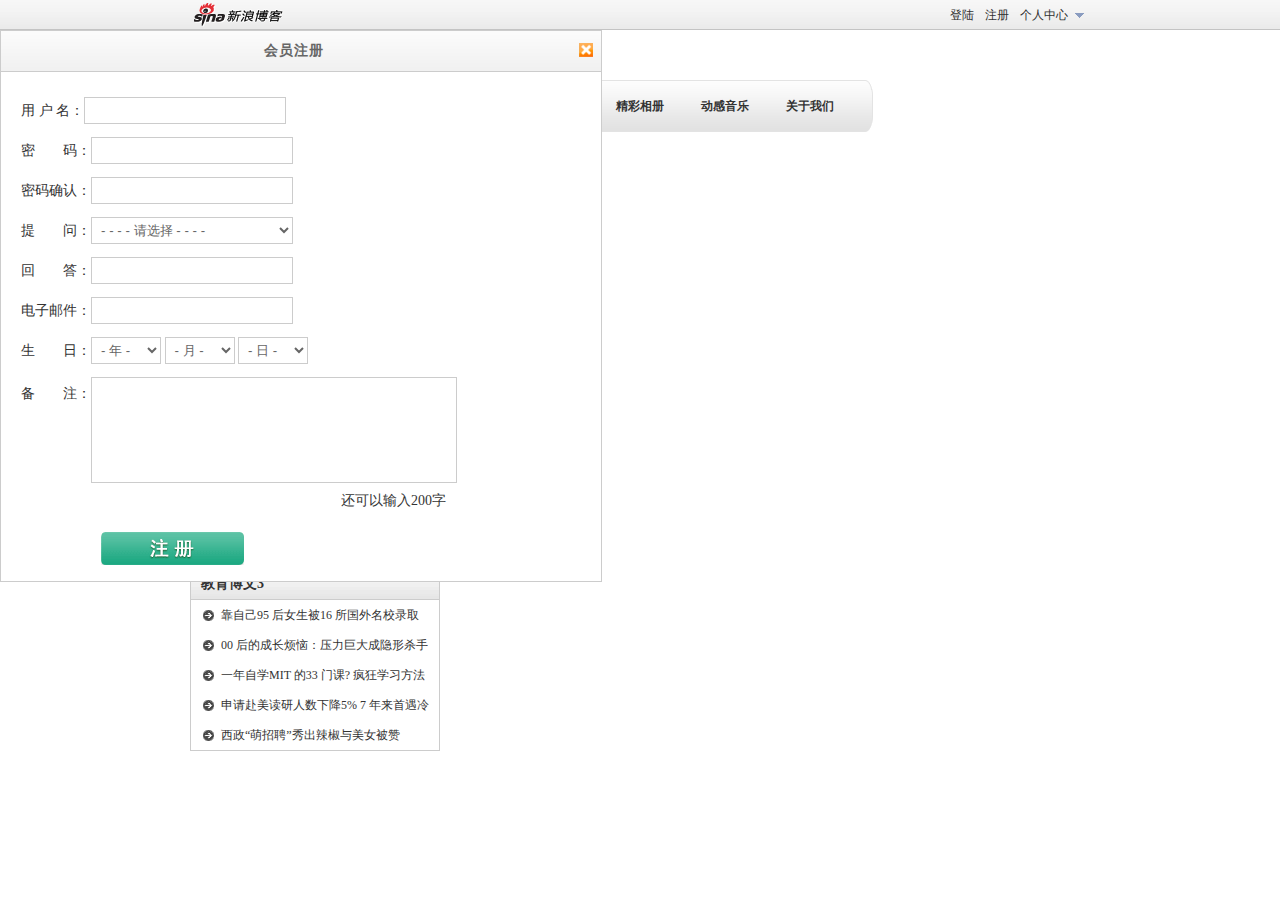
==== 博客/index.html @ 0ec11eb1 "新浪博客" ====
<!DOCTYPE html>
<html lang="en">
<head>
<meta charset="UTF-8">
<title>Document</title>
<script src="js/base.js"></script>
<script src="js/index.js"></script>
<link rel="stylesheet" href="css/index.css">
</head>
<body>
<div id="header_bg">
	<div id="header">
		<h1 class="logo">
			<img src="img/logo.gif" alt="">
		</h1>
		<div class="member">个人中心
			<ul>
				<li><a href="javascript:;">设置</a></li>
				<li><a href="javascript:;">换肤</a></li>
				<li><a href="javascript:;">帮助</a></li>
				<li><a href="javascript:;">退出</a></li>
			</ul>
		</div>
	<div class="reg">注册</div>
	<div class="login">登陆</div>
	</div>
</div>
<div id="reg">
	<h2><img src="img/close.png" alt="" class="close">会员注册</h2>
	<form id="reg_form">
		<ul>
			<li>用 户 名：<input type="text" name="user" class="text">
				<span class="info info_user">请输入用户名，2-20位，由字母、数字和下划线组成！</span>
				<span class="error error_user">输入不合法，请重新输入！</span>
				<span class="succ succ_user">可用</span>
			</li>
			<li>密　　码：<input type="password" name="pass" class="text">
				<span class="info info_pass">
					<p>安全等级：<strong class="s">■</strong><strong class="s">■</strong><strong class="s">■</strong> <strong class="s" style="font-weight: normal"></strong></p>
					<p><strong class="q" style="font-weight: normal;">○</strong>6-20 个字符</p>
					<p><strong class="q" style="font-weight: normal;">○</strong>只能包含大小写字母、数字和非空格字符</p>
					<p><strong class="q" style="font-weight: normal;">○</strong>大、小写字母、数字、非空字符，2种以上</p>
				</span>
				<span class="error error_pass">输入不合法，请重新输入！</span>
				<span class="succ succ_pass">可用</span>
			</li>
			<li>密码确认：<input type="password" name="notpass" class="text">
				<span class="info info_notpass">请再一次输入密码！</span>
				<span class="error error_notpass">密码不一致，请重新输入！</span>
				<span class="succ succ_notpass">正确</span>
			</li>
			<li>提　　问：<select name="ques">
							<option value="0">- - - - 请选择 - - - -</option>
							<option value="1">- - 您最喜欢吃的菜</option>
							<option value="2">- - 您的狗狗的名字</option>
							<option value="3">- - 您的出生地</option>
							<option value="4">- - 您最喜欢的明星</option>
						  </select>
			</li>
			<li>回　　答：<input type="text" name="ans" class="text">
				<span class="info info_ans">请输入回答，2-32位！</span>
				<span class="error error_ans">回答不合法，请重新输入！</span>
				<span class="succ succ_ans">可用</span>
			</li>
			<li>电子邮件：<input type="text" name="email" class="text" autocomplete="off">
				<span class="info info_email">请输电子邮箱！</span>
				<span class="error error_email">邮箱不合法，请重新输入！</span>
				<span class="succ succ_email">可用</span>
				<ul class="all_email">
					<li><span></span>@qq.com</li>
					<li><span></span>@163.com</li>
					<li><span></span>@126.com</li>
					<li><span></span>@sohu.com</li>
					<li><span></span>@sina.com</li>
					<li><span></span>@gmail.com</li>
					<li><span></span>@hotmail.com</li>
					<li><span></span>@yahoo.com</li>
					<li><span></span>@yahoo.com.cn</li>
					
				</ul>
			</li>
			<li class="birthday">生　　日：<select name="year">
							<option value="0">- 年 -</option>
						  </select>
						  <select name="month">
							<option value="0">- 月 -</option>
						  </select>
						  <select name="day">
							<option value="0">- 日 -</option>
						  </select>
			</li>
			<li style="height: 105px;"><span style="vertical-align: 85px">备　　注：</span><textarea name="ps"></textarea></li>
			<li style="padding-left: 320px;">还可以输入200字</li>
			<li style="padding-left: 80px;"><input type="button" class="submit"></li>
		</ul>
	</form>
	
</div>
<div id="login">
	<h2><img src="img/close.png" alt="" class="close">会员登陆</h2>
	<div class="user">账号：<input type="text" name="user" class="text"></div>
	<div class="pass">密码：<input type="password" name="pass" class="text"></div>
	<div class="btn"><input type="button" class="submit" value=" "></div>
	<div class="other">注册新用户 | 忘记密码？</div>
</div>
<div id="mask"></div>
<div id="nav">
	<ul>
		<li></li>
		<li></li>
		<li></li>
		<li></li>
		<li></li>
	</ul>
	<ul class="black">
		<li>首页</li>
		<li>博文列表</li>
		<li>精彩相册</li>
		<li>动感音乐</li>
		<li>关于我们</li>
	</ul>
	<div class="nav_bg">
		<ul class="white">
			<li>首页</li>
			<li>博文列表</li>
			<li>精彩相册</li>
			<li>动感音乐</li>
			<li>关于我们</li>
		</ul>
	</div>
</div>
<div id="main">
	<div class="sidebar">
		<h2>教育博文1</h2>
		<ul>
			<li><a href="###">靠自己95 后女生被16 所国外名校录取</a></li>
			<li><a href="###">00 后的成长烦恼：压力巨大成隐形杀手</a></li>
			<li><a href="###">一年自学MIT 的33 门课? 疯狂学习方法</a></li>
			<li><a href="###">申请赴美读研人数下降5% 7 年来首遇冷</a></li>
			<li><a href="###">西政“萌招聘”秀出辣椒与美女被赞</a></li>
		</ul>
		<h2>教育博文2</h2>
		<ul>
			<li><a href="###">靠自己95 后女生被16 所国外名校录取</a></li>
			<li><a href="###">00 后的成长烦恼：压力巨大成隐形杀手</a></li>
			<li><a href="###">一年自学MIT 的33 门课? 疯狂学习方法</a></li>
			<li><a href="###">申请赴美读研人数下降5% 7 年来首遇冷</a></li>
			<li><a href="###">西政“萌招聘”秀出辣椒与美女被赞</a></li>
		</ul>
		<h2>教育博文3</h2>
		<ul>
			<li><a href="###">靠自己95 后女生被16 所国外名校录取</a></li>
			<li><a href="###">00 后的成长烦恼：压力巨大成隐形杀手</a></li>
			<li><a href="###">一年自学MIT 的33 门课? 疯狂学习方法</a></li>
			<li><a href="###">申请赴美读研人数下降5% 7 年来首遇冷</a></li>
			<li><a href="###">西政“萌招聘”秀出辣椒与美女被赞</a></li>
		</ul>
	</div>
	<div class="index"></div>
</div>
<script>window._bd_share_config={"common":{"bdSnsKey":{},"bdText":"","bdMini":"2","bdMiniList":false,"bdPic":"","bdStyle":"0","bdSize":"16"},"slide":{"type":"slide","bdImg":"5","bdPos":"left","bdTop":"100"},"image":{"viewList":["qzone","tsina","tqq","renren","weixin"],"viewText":"分享到：","viewSize":"16"},"selectShare":{"bdContainerClass":null,"bdSelectMiniList":["qzone","tsina","tqq","renren","weixin"]}};with(document)0[(getElementsByTagName('head')[0]||body).appendChild(createElement('script')).src='http://bdimg.share.baidu.com/static/api/js/share.js?v=89860593.js?cdnversion='+~(-new Date()/36e5)];</script>
</body>
</html>
---- 博客/css/index.css ----
@charset "utf-8";
/*重置样式*/
body { margin: 0; padding: 0; font-size: 12px; color: #333; font-family: "宋体"; }
h1, h2, ul, li, p, form, select, option, input { margin: 0; padding: 0; }
li { list-style: none; }
a { text-decoration: none; }
input, select, textarea { outline: none; }
textarea { resize: none; }

/*页头样式*/
#header_bg { width: 100%; min-width: 900px; background: url(../img/header_bg.png) repeat-x; }
#header { width: 900px; height: 30px; margin: 0 auto; position: relative; }
#header .logo { width: 100px; height: 30px; float:left; }
#header .logo img { display: block; }
#header .member { float: right; width: 70px; height: 30px; line-height: 30px; background: url(../img/arrow.png) no-repeat 55px center; cursor: pointer; }
#header .member:hover { background-image: url(../img/arrow2.png); }
#header ul { background: #fbf7e1; width: 70px; height: 0; padding-top: 10px; border: 1px solid #999; border-top: none; position: absolute; top: 30px; right:0; display: none; overflow: hidden; filter: alpha(opacity=0); opacity: 0; }
#header ul li { height: 25px; line-height: 25px; text-align: center; letter-spacing: 1px; }
#header ul a { display: block; color: #333; background: url(../img/arrow3.gif) no-repeat 8px center; }
#header ul a:hover { background: #fc0 url(../img/arrow4.gif) no-repeat 8px center; }
#header .login, #header .reg { float: right; width: 35px; height: 30px; line-height: 30px; cursor: pointer; }
/*弹出层遮罩*/
#mask { min-width: 900px; background: #000; filter: alpha(opacity=30); opacity: 0; position: absolute; left: 0; top: 0; z-index: 9998; display: none; }
/*登录表单样式*/
#login { width: 350px; height: 250px; border: 1px solid #ccc; position: absolute; display: none; opacity: 0; background: #fff; z-index: 9999; }
#login h2 { height: 40px; border-bottom: 1px solid #ccc; line-height: 40px; font-size: 14px; text-align: center; letter-spacing: 1px; color: #666; background: url(../img/login_header.png); margin-bottom: 20px; cursor: move; }
#login h2 img { float: right; position: relative; right: 8px; top: 12px; cursor: pointer; }
#login .text { width: 200px; height: 25px; border: 1px solid #ccc; background: #fff; }
#login .user, #login .pass { font-size: 14px; color: #666; padding: 5px 0; text-align: center; }
#login .btn { text-align: center; padding: 20px 0;  }
#login .submit { width: 107px; height: 30px; background: url(../img/login_button.png); border: none; cursor: pointer; }
#login .other { text-align: right; padding: 15px; color: #666; cursor: pointer; }
/*注册表单样式*/
#reg { width: 600px; height: 550px; border: 1px solid #ccc; position: absolute; display-: none; opacity-: 0; background: #fff; z-index: 9999; }
#reg h2 { height: 40px; border-bottom: 1px solid #ccc; line-height: 40px; font-size: 14px; text-align: center; letter-spacing: 1px; color: #666; background: url(../img/login_header.png); margin-bottom: 20px; cursor: move; }
#reg h2 img { float: right; position: relative; right: 8px; top: 12px; cursor: pointer; }
#reg ul { font-size: 14px; color: #333; margin: 20px; position: relative; }
#reg ul li { height: 30px; padding: 5px 0; }
#reg .text, #reg select { width: 200px; height: 25px; border: 1px solid #ccc; background: #fff; color: #666; text-indent:5px;  }
#reg select { width: 202px; height: 27px; }
#reg .birthday select { width: 70px; }
#reg textarea { width: 360px; height: 100px; background: #fff; border: 1px solid #ccc; }
#reg .submit { width: 143px; height: 33px; background: url(../img/reg.png) no-repeat; border: none; cursor: pointer; }
#reg .info, #reg .error, #reg .succ { display: none; width: 165px; height: 32px; line-height: 32px; padding-left: 35px; font-size: 12px; color: #333; background: url(../img/reg_info.png) no-repeat; position: absolute; }
#reg .error { background: url(../img/reg_error.png) no-repeat; }
#reg .succ { height: 14px; line-height: 14px; background: url(../img/reg_succ.png) no-repeat; padding-left: 20px; color: green; }
#reg .info_user { height: 43px; line-height: 18px; padding-top: 7px; background: url(../img/reg_info2.png) no-repeat; top: 3px; left: 295px; }
#reg .error_user { top: 3px; left: 295px; }
#reg .succ_user { top: 12px; left: 295px; }
#reg .info_pass { width: 244px; height: 102px; padding: 4px 0 0 16px; background: url(../img/reg_info3.png) no-repeat; top: 5px; left: 295px; }
#reg .info_pass p { height: 25px; line-height: 25px; color: #666; font-size: 12px; }
#reg .info_pass p .s { color: #ccc; }
#reg .error_pass { top: 43px; left: 295px; }
#reg .succ_pass { top: 52px; left: 295px; }
#reg .info_notpass { top: 83px; left: 295px; }
#reg .error_notpass { top: 83px; left: 295px; }
#reg .succ_notpass { top: 92px; left: 295px; }
#reg .info_ans { top: 163px; left: 295px; }
#reg .error_ans { top: 163px; left: 295px; }
#reg .succ_ans { top: 172px; left: 295px; }
#reg .info_email { top: 203px; left: 295px; }
#reg .error_email { top: 203px; left: 295px; }
#reg .succ_email { top: 212px; left: 295px; }
#reg .all_email { width: 180px; height: 190px; padding: 5px 10px; margin:0; border: 1px solid #ccc; background: #fff; position: absolute; top: 231px; left: 70px; display: none; overflow: hidden; }
#reg .all_email li { height: 20px; padding: 0 5px; border-bottom: 1px solid #e5edf2; font-size: 16px; color: #666; }

/*导航样式*/
#nav { width: 465px; height: 52px; background: url(../img/nav_bg.png); margin: 50px auto 0 auto; position: relative; }
#nav ul { position: absolute; left: 20px; z-index: 4; }
#nav ul li { width: 85px; height: 52px; line-height: 52px; text-align: center; font-weight: bold; float: left; }
#nav .black { color: #333; position: absolute; left: 20px; z-index: 1; }
#nav .nav_bg { width: 85px; height: 52px; background: url(../img/nav_over.png) no-repeat 0 11px; position: absolute; left: 20px; z-index: 2; overflow: hidden; }
#nav .white { color: #fff; position: absolute; left: 0; z-index: 3; }
/*页面主体样式*/
#main { width: 900px; margin: 50px auto; }
/*侧边栏样式*/
#main .sidebar { width: 250px; height: 500px; float: left; }
#main .sidebar h2 { width: 248px; height: 30px; line-height: 30px; font-size: 14px; background: url(../img/side_h.png); text-indent: 10px; border: 1px solid #ccc; border-bottom: none; }
#main .sidebar ul { height: 150px; border: 1px solid #ccc; margin-bottom: 10px; overflow: hidden; }
#main .sidebar ul li { height: 30px; line-height: 30px; background: url(../img/arrow4.gif) no-repeat 12px center; text-indent: 30px; }
#main .sidebar ul li a{ color: #333; }


#main .index { width: 630px; height: 500px; float: right; }
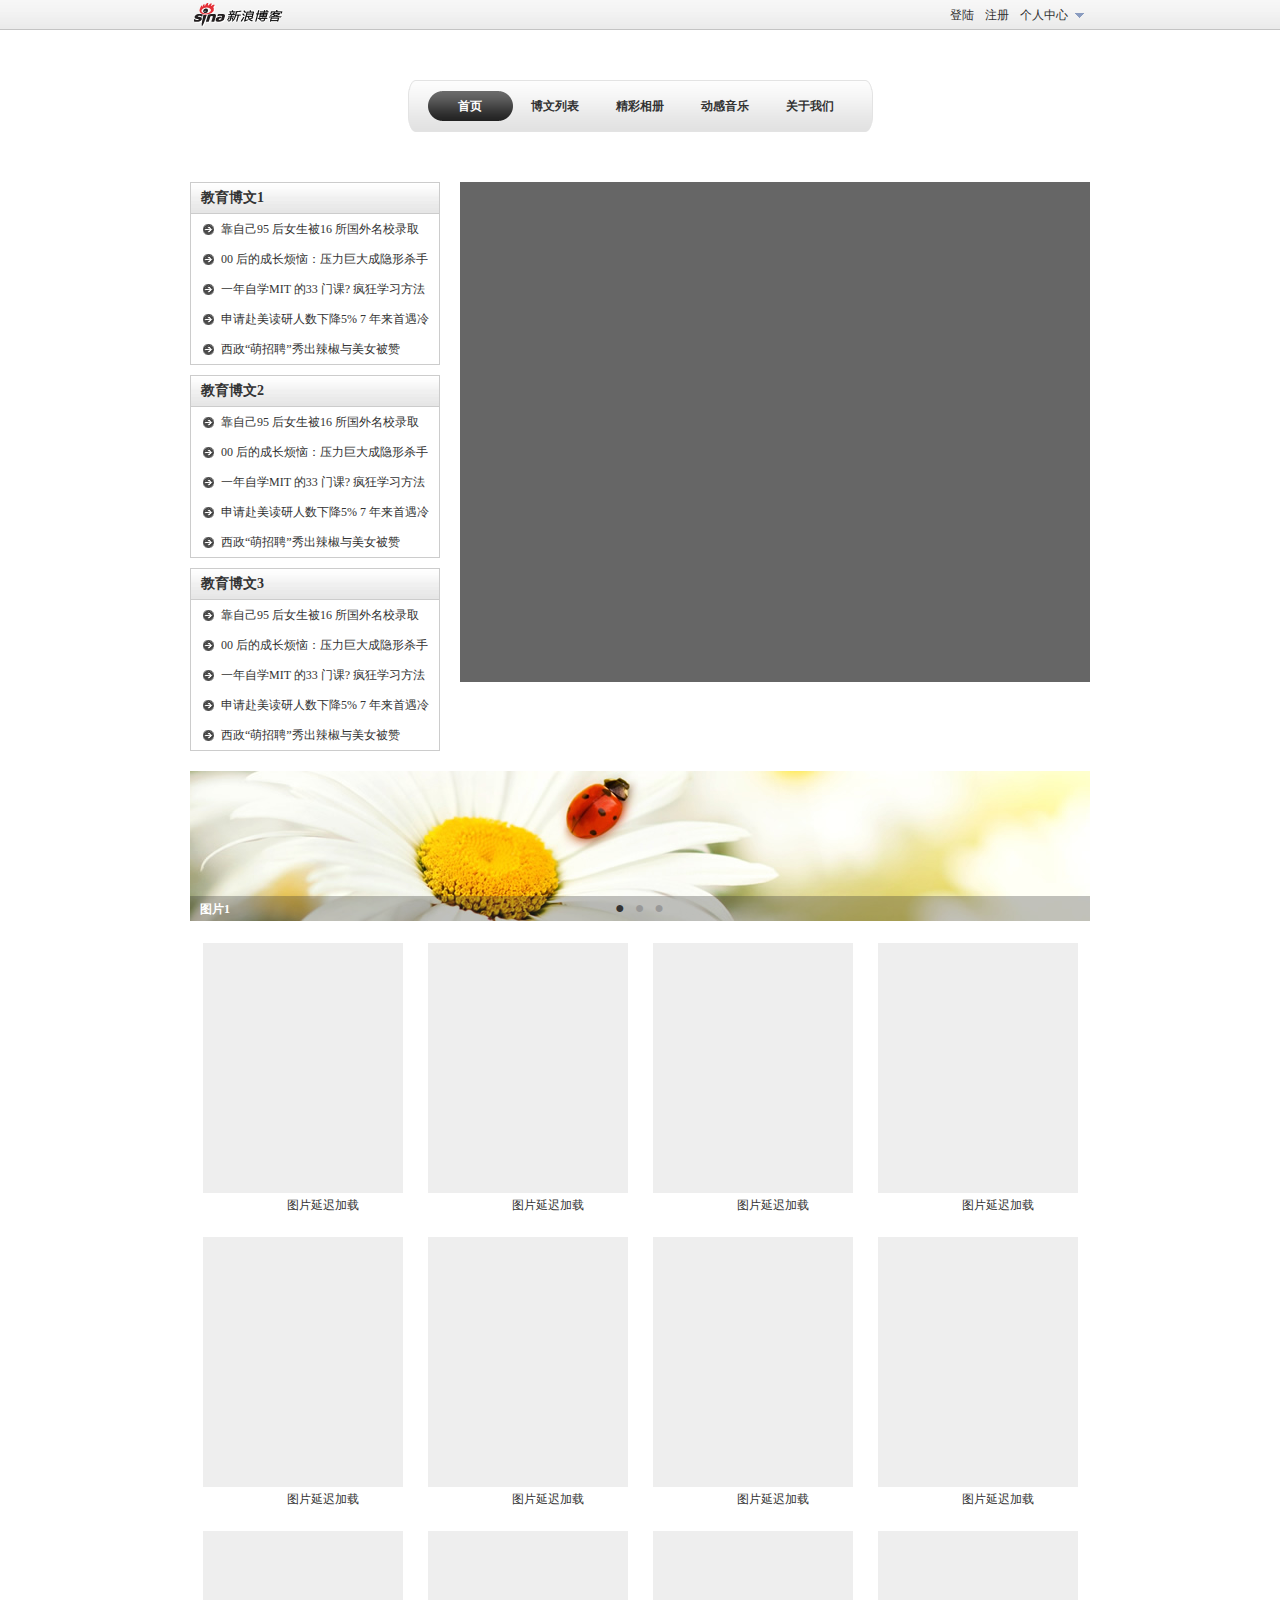
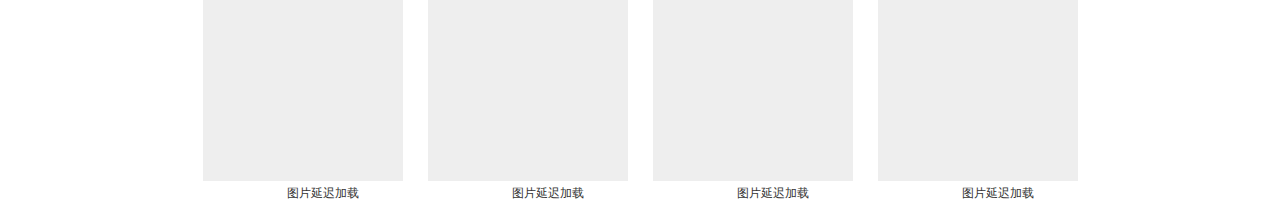
==== commit 81eb8fb3: "添加Ajax注册登录功能" ====
--- a/博客/index.html
+++ b/博客/index.html
@@ -4,6 +4,7 @@
 <meta charset="UTF-8">
 <title>Document</title>
 <script src="js/base.js"></script>
+<script src="js/ajax.js"></script>
 <script src="js/index.js"></script>
 <link rel="stylesheet" href="css/index.css">
 </head>
@@ -33,6 +34,7 @@
 				<span class="info info_user">请输入用户名，2-20位，由字母、数字和下划线组成！</span>
 				<span class="error error_user">输入不合法，请重新输入！</span>
 				<span class="succ succ_user">可用</span>
+				<span class="loading">正在检测用户名...</span>
 			</li>
 			<li>密　　码：<input type="password" name="pass" class="text">
 				<span class="info info_pass">
@@ -56,6 +58,7 @@
 							<option value="3">- - 您的出生地</option>
 							<option value="4">- - 您最喜欢的明星</option>
 						  </select>
+				<span class="error error_ques">尚未选择！请选择</span>
 			</li>
 			<li>回　　答：<input type="text" name="ans" class="text">
 				<span class="info info_ans">请输入回答，2-32位！</span>
@@ -88,24 +91,28 @@
 						  <select name="day">
 							<option value="0">- 日 -</option>
 						  </select>
+				<span class="error error_birthday">尚未选择！请选择</span>
 			</li>
 			<li style="height: 105px;"><span style="vertical-align: 85px">备　　注：</span><textarea name="ps"></textarea></li>
-			<li style="padding-left: 320px;">还可以输入200字</li>
-			<li style="padding-left: 80px;"><input type="button" class="submit"></li>
-		</ul>
-	</form>
-	
+			<li class="ps">还可以输入<strong class="num">200</strong>字</li>
+			<li class="ps" style="display: none;">已超过<strong class="num"></strong>字，<span class="clear">清尾</span></li>
+			<li style="padding-left: 80px;"><input type="button" name="sub" class="submit"></li>
+		</ul>
+	</form>	
 </div>
 <div id="login">
 	<h2><img src="img/close.png" alt="" class="close">会员登陆</h2>
-	<div class="user">账号：<input type="text" name="user" class="text"></div>
-	<div class="pass">密码：<input type="password" name="pass" class="text"></div>
-	<div class="btn"><input type="button" class="submit" value=" "></div>
-	<div class="other">注册新用户 | 忘记密码？</div>
+	<form id="login_form" name="login">
+		<div class="info"></div>
+		<div class="user">账号：<input type="text" name="user" class="text"></div>
+		<div class="pass">密码：<input type="password" name="pass" class="text"></div>
+		<div class="btn"><input type="button" class="submit" name="sub" value=" "></div>
+		<div class="other">注册新用户 | 忘记密码？</div>
+	</form>
 </div>
 <div id="mask"></div>
 <div id="nav">
-	<ul>
+	<ul class="about">
 		<li></li>
 		<li></li>
 		<li></li>
@@ -157,6 +164,85 @@
 		</ul>
 	</div>
 	<div class="index"></div>
+	<div id="banner">
+		<img src="img/banner1.jpg" alt="图片1">
+		<img src="img/banner2.jpg" alt="图片2">
+		<img src="img/banner3.jpg" alt="图片3">
+		<ul>
+			<li>●</li>
+			<li>●</li>
+			<li>●</li>
+		</ul>
+		<span></span>
+		<strong></strong>
+	</div>
+	<div id="photo">
+		<dl>
+			<dt><img -src="img/p1.jpg" bigsrc="img/p1big.jpg" src="img/wait_load.jpg" alt=""></dt>
+			<dd>图片延迟加载 </dd>
+		</dl>
+		<dl>
+			<dt><img -src="img/p2.jpg" bigsrc="img/p2big.jpg" src="img/wait_load.jpg" alt=""></dt>
+			<dd>图片延迟加载 </dd>
+		</dl>
+		<dl>
+			<dt><img -src="img/p3.jpg" bigsrc="img/p3big.jpg" src="img/wait_load.jpg" alt=""></dt>
+			<dd>图片延迟加载 </dd>
+		</dl>
+		<dl>
+			<dt><img -src="img/p4.jpg" bigsrc="img/p4big.jpg" src="img/wait_load.jpg" alt=""></dt>
+			<dd>图片延迟加载 </dd>
+		</dl>
+		<dl>
+			<dt><img -src="img/p5.jpg" bigsrc="img/p5big.jpg" src="img/wait_load.jpg" alt=""></dt>
+			<dd>图片延迟加载 </dd>
+		</dl>
+		<dl>
+			<dt><img -src="img/p6.jpg" bigsrc="img/p6big.jpg" src="img/wait_load.jpg" alt=""></dt>
+			<dd>图片延迟加载 </dd>
+		</dl>
+		<dl>
+			<dt><img -src="img/p7.jpg" bigsrc="img/p7big.jpg" src="img/wait_load.jpg" alt=""></dt>
+			<dd>图片延迟加载 </dd>
+		</dl>
+		<dl>
+			<dt><img -src="img/p8.jpg" bigsrc="img/p8big.jpg" src="img/wait_load.jpg" alt=""></dt>
+			<dd>图片延迟加载 </dd>
+		</dl>
+		<dl>
+			<dt><img -src="img/p9.jpg" bigsrc="img/p9big.jpg" src="img/wait_load.jpg" alt=""></dt>
+			<dd>图片延迟加载 </dd>
+		</dl>
+		<dl>
+			<dt><img -src="img/p10.jpg" bigsrc="img/p10big.jpg" src="img/wait_load.jpg" alt=""></dt>
+			<dd>图片延迟加载 </dd>
+		</dl>
+		<dl>
+			<dt><img -src="img/p11.jpg" bigsrc="img/p11big.jpg" src="img/wait_load.jpg" alt=""></dt>
+			<dd>图片延迟加载 </dd>
+		</dl>
+		<dl>
+			<dt><img -src="img/p12.jpg" bigsrc="img/p12big.jpg" src="img/wait_load.jpg" alt=""></dt>
+			<dd>图片延迟加载 </dd>
+		</dl>
+	</div>
+
+</div>
+<div id="photo_big">
+	<h2><img src="img/close.png" alt="" class="close">图片预加载</h2>
+	<div class="big">
+		<img src="img/loading.gif" alt="">
+		<span class="btn_prey">&lt</span>
+		<span class="btn_next">&gt</span>
+		<strong class="left_mask"></strong>
+		<strong class="right_mask"></strong>
+	</div>
+</div>
+<div id="loading">
+	<p>加载中</p>
+</div>
+<div id="success">
+	<p>注册成功</p>
 </div>
 <script>window._bd_share_config={"common":{"bdSnsKey":{},"bdText":"","bdMini":"2","bdMiniList":false,"bdPic":"","bdStyle":"0","bdSize":"16"},"slide":{"type":"slide","bdImg":"5","bdPos":"left","bdTop":"100"},"image":{"viewList":["qzone","tsina","tqq","renren","weixin"],"viewText":"分享到：","viewSize":"16"},"selectShare":{"bdContainerClass":null,"bdSelectMiniList":["qzone","tsina","tqq","renren","weixin"]}};with(document)0[(getElementsByTagName('head')[0]||body).appendChild(createElement('script')).src='http://bdimg.share.baidu.com/static/api/js/share.js?v=89860593.js?cdnversion='+~(-new Date()/36e5)];</script>
 </body>
--- a/博客/css/index.css
+++ b/博客/css/index.css
@@ -23,15 +23,16 @@
 #mask { min-width: 900px; background: #000; filter: alpha(opacity=30); opacity: 0; position: absolute; left: 0; top: 0; z-index: 9998; display: none; }
 /*登录表单样式*/
 #login { width: 350px; height: 250px; border: 1px solid #ccc; position: absolute; display: none; opacity: 0; background: #fff; z-index: 9999; }
-#login h2 { height: 40px; border-bottom: 1px solid #ccc; line-height: 40px; font-size: 14px; text-align: center; letter-spacing: 1px; color: #666; background: url(../img/login_header.png); margin-bottom: 20px; cursor: move; }
+#login h2 { height: 40px; border-bottom: 1px solid #ccc; line-height: 40px; font-size: 14px; text-align: center; letter-spacing: 1px; color: #666; background: url(../img/login_header.png); cursor: move; }
 #login h2 img { float: right; position: relative; right: 8px; top: 12px; cursor: pointer; }
+#login .info{ padding: 15px 0 5px 0; text-align: center; color: maroon; }
 #login .text { width: 200px; height: 25px; border: 1px solid #ccc; background: #fff; }
 #login .user, #login .pass { font-size: 14px; color: #666; padding: 5px 0; text-align: center; }
-#login .btn { text-align: center; padding: 20px 0;  }
+#login .btn { text-align: center; padding: 15px 0;  }
 #login .submit { width: 107px; height: 30px; background: url(../img/login_button.png); border: none; cursor: pointer; }
 #login .other { text-align: right; padding: 15px; color: #666; cursor: pointer; }
 /*注册表单样式*/
-#reg { width: 600px; height: 550px; border: 1px solid #ccc; position: absolute; display-: none; opacity-: 0; background: #fff; z-index: 9999; }
+#reg { width: 600px; height: 550px; border: 1px solid #ccc; position: absolute; display: none; opacity: 0; background: #fff; z-index: 9999; }
 #reg h2 { height: 40px; border-bottom: 1px solid #ccc; line-height: 40px; font-size: 14px; text-align: center; letter-spacing: 1px; color: #666; background: url(../img/login_header.png); margin-bottom: 20px; cursor: move; }
 #reg h2 img { float: right; position: relative; right: 8px; top: 12px; cursor: pointer; }
 #reg ul { font-size: 14px; color: #333; margin: 20px; position: relative; }
@@ -40,11 +41,12 @@
 #reg select { width: 202px; height: 27px; }
 #reg .birthday select { width: 70px; }
 #reg textarea { width: 360px; height: 100px; background: #fff; border: 1px solid #ccc; }
-#reg .submit { width: 143px; height: 33px; background: url(../img/reg.png) no-repeat; border: none; cursor: pointer; }
+#reg .submit { width: 143px; height: 33px; background: url(../img/reg.png) no-repeat left; border: none; cursor: pointer; }
 #reg .info, #reg .error, #reg .succ { display: none; width: 165px; height: 32px; line-height: 32px; padding-left: 35px; font-size: 12px; color: #333; background: url(../img/reg_info.png) no-repeat; position: absolute; }
 #reg .error { background: url(../img/reg_error.png) no-repeat; }
 #reg .succ { height: 14px; line-height: 14px; background: url(../img/reg_succ.png) no-repeat; padding-left: 20px; color: green; }
 #reg .info_user { height: 43px; line-height: 18px; padding-top: 7px; background: url(../img/reg_info2.png) no-repeat; top: 3px; left: 295px; }
+#reg .loading { position: absolute; top: 10px; left: 300px; font-size: 12px; background: url(../img/loading2.gif) no-repeat; text-indent: 22px; display: none; }
 #reg .error_user { top: 3px; left: 295px; }
 #reg .succ_user { top: 12px; left: 295px; }
 #reg .info_pass { width: 244px; height: 102px; padding: 4px 0 0 16px; background: url(../img/reg_info3.png) no-repeat; top: 5px; left: 295px; }
@@ -55,6 +57,7 @@
 #reg .info_notpass { top: 83px; left: 295px; }
 #reg .error_notpass { top: 83px; left: 295px; }
 #reg .succ_notpass { top: 92px; left: 295px; }
+#reg .error_ques{ top: 123px; left: 295px; }
 #reg .info_ans { top: 163px; left: 295px; }
 #reg .error_ans { top: 163px; left: 295px; }
 #reg .succ_ans { top: 172px; left: 295px; }
@@ -63,39 +66,59 @@
 #reg .succ_email { top: 212px; left: 295px; }
 #reg .all_email { width: 180px; height: 190px; padding: 5px 10px; margin:0; border: 1px solid #ccc; background: #fff; position: absolute; top: 231px; left: 70px; display: none; overflow: hidden; }
 #reg .all_email li { height: 20px; padding: 0 5px; border-bottom: 1px solid #e5edf2; font-size: 16px; color: #666; }
+#reg .error_birthday { top: 241px; left: 300px; }
+#reg .ps{ padding: 0 0 0 300px; height: 20px; }
+#reg .ps .num { padding: 0 2px; }
+#reg .ps .clear { color: #06f; cursor: pointer; }
 
 /*导航样式*/
 #nav { width: 465px; height: 52px; background: url(../img/nav_bg.png); margin: 50px auto 0 auto; position: relative; }
-#nav ul { position: absolute; left: 20px; z-index: 4; }
-#nav ul li { width: 85px; height: 52px; line-height: 52px; text-align: center; font-weight: bold; float: left; }
+#nav ul { position: absolute; }
+#nav ul li { width: 85px; height: 52px; line-height: 52px; text-align: center; font-weight: bold; float: left; cursor: pointer; }
 #nav .black { color: #333; position: absolute; left: 20px; z-index: 1; }
 #nav .nav_bg { width: 85px; height: 52px; background: url(../img/nav_over.png) no-repeat 0 11px; position: absolute; left: 20px; z-index: 2; overflow: hidden; }
-#nav .white { color: #fff; position: absolute; left: 0; z-index: 3; }
+#nav .white { width: 425px; color: #fff; position: absolute; left: 0; z-index: 3; }
+#nav .about { z-index: 4; left: 20px; background: #000; filter: alpha(opacity=0); opacity: 0; }
 /*页面主体样式*/
 #main { width: 900px; margin: 50px auto; }
 /*侧边栏样式*/
-#main .sidebar { width: 250px; height: 500px; float: left; }
+#main .sidebar { width: 250px; float: left; }
 #main .sidebar h2 { width: 248px; height: 30px; line-height: 30px; font-size: 14px; background: url(../img/side_h.png); text-indent: 10px; border: 1px solid #ccc; border-bottom: none; }
 #main .sidebar ul { height: 150px; border: 1px solid #ccc; margin-bottom: 10px; overflow: hidden; }
 #main .sidebar ul li { height: 30px; line-height: 30px; background: url(../img/arrow4.gif) no-repeat 12px center; text-indent: 30px; }
 #main .sidebar ul li a{ color: #333; }
 
+#main .index { width: 630px; height: 500px; float: right; background: #666; }
 
-#main .index { width: 630px; height: 500px; float: right; }
+#banner { float: left; width: 900px; height: 150px; margin: 10px 0; position: relative; }
+#banner img { display: block; position: absolute; top: 0; left: 0; z-index: 1; }
+#banner ul { position: absolute; top: 128px; left: 420px; z-index: 4; }
+#banner ul li { float: left; padding: 0 5px; font-size: 16px; color: #999; cursor: pointer; }
+#banner span { width: 900px; height: 25px; position: absolute; bottom: 0; left: 0; background: #333; filter: alpha(opacity=30); opacity: 0.3; z-index: 3; }
+#banner strong { position: absolute; top: 130px; left: 10px; color: #fff; z-index: 4; }
+
+#photo { float: left; width: 900px; }
+#photo dl { float: left; width: 225px; height: 270px; }
+#photo dl dt { width: 200px; height: 250px; background: #eee; margin: 0 auto; }
+#photo dl dt img { display: block; cursor: pointer; }
+#photo dl dd { height: 25px; line-height: 25px; text-align: center; }
+#photo_big { width: 620px; height: 511px; border: 1px solid #ccc; position: absolute; top: 100px; left: 100px; display: none; opacity: 0; background: #fff; z-index: 9999; }
+#photo_big h2 { height: 40px; border-bottom: 1px solid #ccc; line-height: 40px; font-size: 14px; text-align: center; letter-spacing: 1px; color: #666; background: url(../img/login_header.png); cursor: move; }
+#photo_big h2 img { float: right; position: relative; right: 8px; top: 12px; cursor: pointer; }
+#photo_big .big { width: 620px; height: 460px; }
+#photo_big .big img { display: block; margin: 10px auto 0; position: relative; top: 190px; }
+#photo_big span { width: 100px; height: 100px; background: #000; filter: alpha(opacity=0); opacity: 0; font-size: 80px; font-weight: bold; color: #fff; line-height: 100px; text-align: center; cursor: pointer; position: absolute; }
+#photo_big .big span.btn_prey { top: 220px; left: 10px; }
+#photo_big .big span.btn_next { top: 220px; right: 10px; }
+#photo_big strong { display: block; width: 300px; height: 450px; background: #000; filter: alpha(opacity=0); opacity: 0; cursor: pointer; position: absolute; }
+#photo_big .big strong.left_mask { top: 50px; left: 10px; }
+#photo_big .big strong.right_mask { top: 50px; right: 10px; }
+
+
+#loading { position: absolute; width: 200px; height: 40px; background: url(../img/login_header.png); border-bottom: 1px solid #ccc; border-right: 1px solid #ccc; z-index: 10000; display: none; }
+#loading p { height: 40px; line-height: 40px; font-size: 14px; color: #666; font-weight: bold; text-indent: 50px; background: url(../img/loading3.gif) no-repeat 20px center; }
+#success { position: absolute; width: 200px; height: 40px; background: url(../img/login_header.png); border-bottom: 1px solid #ccc; border-right: 1px solid #ccc; z-index: 10000; display: none; }
+#success p { height: 40px; line-height: 40px; font-size: 14px; color: #666; font-weight: bold; text-indent: 50px; background: url(../img/success.gif) no-repeat 20px center; }
 
 
 
-
-
-
-
-
-
-
-
-
-
-
-
-
-
